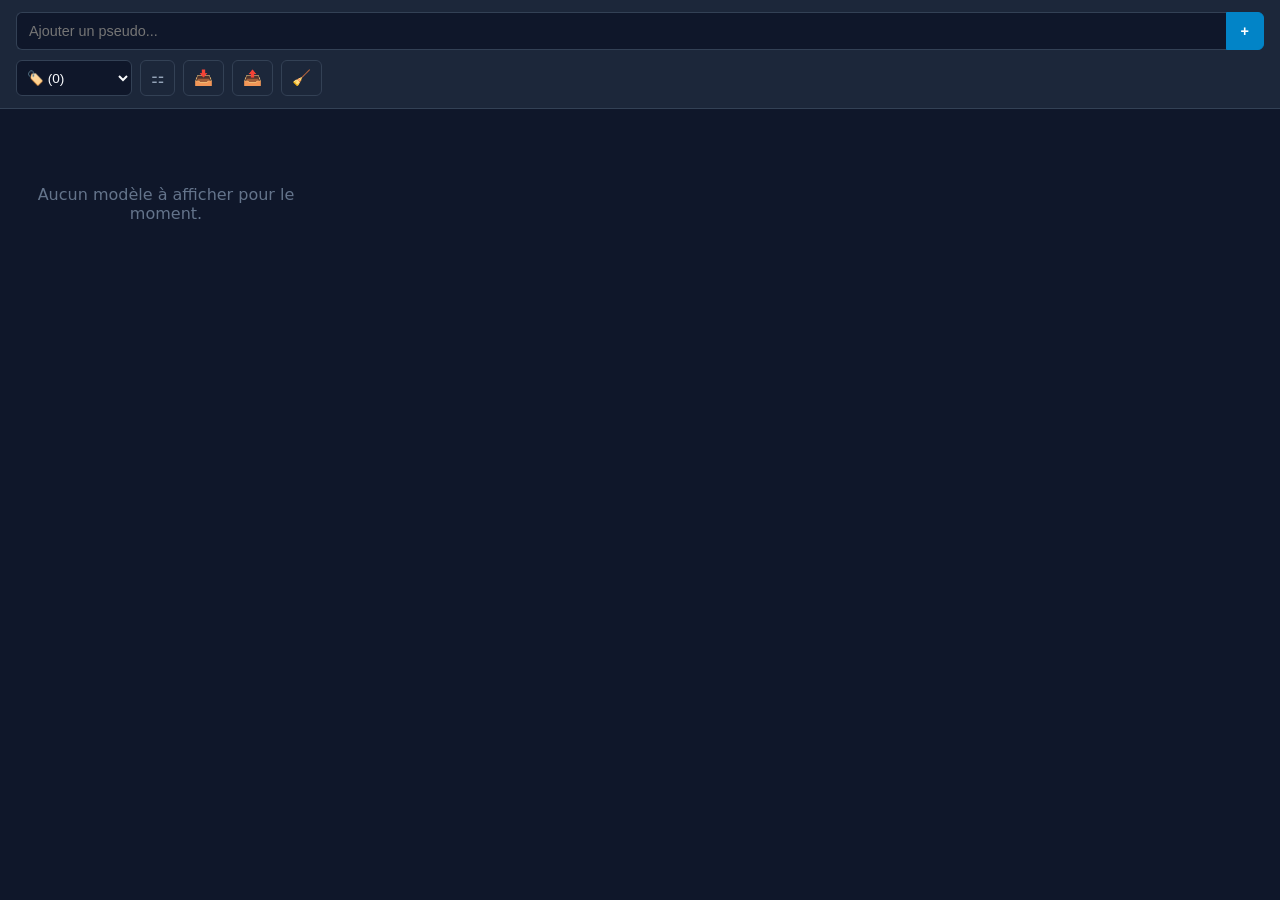
==== index.html @ 3dce3ebb "Update index.html" ====
<!DOCTYPE html>
<html lang="fr">
<head>
  <meta charset="UTF-8">
  <meta name="viewport" content="width=device-width, initial-scale=1.0">
  <title>Directs Live - Dashboard</title>
  <style>
    :root {
      --bg: #0f172a;
      --card-bg: #1e293b;
      --accent: #38bdf8;
      --text: #f8fafc;
      --danger: #ef4444;
      --star: #fbbf24;
      --success: #22c55e;
    }
    * { box-sizing: border-box; margin: 0; padding: 0; }
    body {
      font-family: system-ui, -apple-system, sans-serif;
      background: var(--bg);
      color: var(--text);
      min-height: 100vh;
      display: flex;
      flex-direction: column;
      overflow-x: hidden;
    }
    
    header {
      position: sticky;
      top: 0;
      z-index: 100;
      padding: 12px 16px;
      background: rgba(30, 41, 59, 0.95);
      backdrop-filter: blur(8px);
      -webkit-backdrop-filter: blur(8px);
      border-bottom: 1px solid #334155;
      display: flex;
      flex-direction: column;
      gap: 10px;
    }

    .header-top-row {
      display: flex;
      align-items: center;
      gap: 8px;
      width: 100%;
    }

    .select-tag {
      background: #0f172a;
      border: 1px solid #334155;
      color: var(--text);
      padding: 8px 6px;
      border-radius: 6px;
      font-size: 0.85rem;
      cursor: pointer;
      outline: none;
      width: auto;
      flex-shrink: 0;
      height: 36px;
    }
    .select-tag:hover, .select-tag:focus { border-color: var(--accent); }

    .input-form {
      display: flex;
      align-items: center;
      gap: 0;
      width: 100%;
      position: relative;
    }

    .custom-input {
      padding: 8px 32px 8px 12px;
      border-radius: 6px 0 0 6px;
      border: 1px solid #334155;
      border-right: none;
      background: #0f172a;
      color: var(--text);
      font-size: 0.9rem;
      outline: none;
      width: 100%;
      height: 38px;
      transition: border-color 0.2s ease;
    }
    .custom-input:focus { border-color: var(--accent); }

    .clear-search-btn {
      position: absolute;
      right: 50px;
      background: transparent;
      border: none;
      color: #64748b;
      font-size: 1.1rem;
      cursor: pointer;
      display: none;
      padding: 0 6px;
      line-height: 1;
    }
    .clear-search-btn:hover { color: var(--text); }
    .clear-search-btn.show { display: block; }

    .btn-add {
      background: #0284c7;
      color: #fff;
      border: 1px solid #0284c7;
      border-radius: 0 6px 6px 0;
      font-weight: 600;
      padding: 8px 14px;
      font-size: 0.9rem;
      cursor: pointer;
      white-space: nowrap;
      height: 38px;
    }
    .btn-add:hover { background: #0369a1; border-color: #0369a1; }

    .header-bottom-row {
      display: flex;
      align-items: center;
      gap: 8px;
      flex-wrap: wrap;
      width: 100%;
    }

    .btn-action {
      background: transparent;
      border: 1px solid #334155;
      color: #94a3b8;
      padding: 6px 10px;
      border-radius: 6px;
      font-size: 0.95rem;
      cursor: pointer;
      display: inline-flex;
      align-items: center;
      justify-content: center;
      gap: 4px;
      transition: all 0.2s ease;
      user-select: none;
      white-space: nowrap;
      flex-shrink: 0;
      height: 36px;
    }
    .btn-action:hover { color: var(--text); background: #334155; }
    .btn-reset:hover { color: var(--danger); border-color: var(--danger); background: rgba(239, 68, 68, 0.1); }
    .btn-layout.active { background: rgba(56, 189, 248, 0.15); border-color: var(--accent); color: var(--accent); }

    /* PLEIN ÉCRAN INTÉGRAL ET CENTRÉ (SANS BANDES) */
    .player-container:fullscreen {
      width: 100vw !important;
      height: 100vh !important;
      max-width: none !important;
      max-height: none !important;
      background: #000;
      display: flex;
      align-items: center;
      justify-content: center;
      margin: 0 !important;
      padding: 0 !important;
      overflow: hidden !important;
    }
    .player-container:fullscreen iframe {
      width: 100vw !important;
      height: 100vh !important;
      max-width: none !important;
      max-height: none !important;
      object-fit: cover !important;
      object-position: center !important;
      position: absolute !important;
      top: 0 !important;
      left: 0 !important;
      transform: none !important;
      border: 0 !important;
    }
    .player-container:-webkit-full-screen {
      width: 100vw !important;
      height: 100vh !important;
      max-width: none !important;
      max-height: none !important;
      background: #000;
      display: flex;
      align-items: center;
      justify-content: center;
      margin: 0 !important;
      padding: 0 !important;
      overflow: hidden !important;
    }
    .player-container:-webkit-full-screen iframe {
      width: 100vw !important;
      height: 100vh !important;
      max-width: none !important;
      max-height: none !important;
      object-fit: cover !important;
      object-position: center !important;
      position: absolute !important;
      top: 0 !important;
      left: 0 !important;
      transform: none !important;
      border: 0 !important;
    }

    /* Grille principale */
    .grid-container {
      display: grid;
      grid-template-columns: repeat(auto-fill, minmax(280px, 1fr));
      gap: 16px;
      padding: 16px;
      flex: 1;
      align-content: start;
    }
    
    .grid-container.miniature-mode { 
      grid-template-columns: repeat(auto-fill, minmax(140px, 1fr)); 
      gap: 8px; 
      padding: 8px; 
    }
    .grid-container.miniature-mode .model-header { padding: 6px 8px; }
    .grid-container.miniature-mode .model-name { font-size: 0.8rem; }
    .grid-container.miniature-mode .tags-container { display: none; }
    
    .grid-container.miniature-mode .player-container { 
      aspect-ratio: 1 / 1; 
      width: 100%;
      position: relative;
      background: #000;
      overflow: hidden;
      display: flex;
      align-items: center;
      justify-content: center;
    }
    .grid-container.miniature-mode .player-container iframe {
      position: absolute;
      width: 100%;
      height: 100%;
      top: 0;
      left: 0;
      object-fit: cover;
      object-position: center;
      border: 0;
    }

    /* VUE LISTE COMPACTE */
    .grid-container.list-mode {
      display: flex;
      flex-direction: column;
      gap: 8px;
      max-width: 800px;
      margin: 0 auto;
      width: 100%;
    }
    .grid-container.list-mode .model-card {
      flex-direction: column;
      background: var(--card-bg);
      border-radius: 6px;
    }
    .grid-container.list-mode .model-header {
      background: transparent;
      border: none;
      padding: 10px 12px;
      cursor: pointer;
    }
    .grid-container.list-mode .model-header:hover {
      background: rgba(56, 189, 248, 0.05);
    }
    .grid-container.list-mode .player-container {
      display: none;
    }
    .grid-container.list-mode .model-card.expanded .player-container {
      display: block;
      border-top: 1px solid #334155;
    }

    .empty-message { text-align: center; padding: 60px 20px; color: #64748b; font-size: 1rem; width: 100%; }

    .model-card {
      background: var(--card-bg);
      border-radius: 10px;
      overflow: hidden;
      border: 1px solid #334155;
      display: flex;
      flex-direction: column;
      flex-shrink: 0;
      width: 100%;
    }

    .model-header {
      padding: 8px 12px;
      display: flex;
      flex-direction: column;
      gap: 6px;
      background: #0f172a;
      border-bottom: 1px solid #334155;
    }

    .model-header-top {
      display: flex;
      justify-content: space-between;
      align-items: center;
      width: 100%;
    }

    .model-title-area { display: flex; align-items: center; gap: 8px; overflow: hidden; flex: 1; }
    .model-name { font-weight: 600; font-size: 0.9rem; white-space: nowrap; }
    
    /* SECONDE LIGNE POUR LES TAGS */
    .tags-container { 
      display: flex; 
      gap: 4px; 
      flex-wrap: wrap; 
      align-items: center; 
      width: 100%;
    }
    .tags-container:empty { display: none; }

    .tag-badge {
      font-size: 0.7rem; background: #334155; color: var(--accent); padding: 2px 6px; border-radius: 4px; cursor: pointer; display: inline-flex; align-items: center; gap: 4px;
    }
    .tag-badge:hover { background: rgba(239, 68, 68, 0.2); color: var(--danger); }

    .header-actions { display: flex; align-items: center; gap: 6px; flex-shrink: 0; }
    .btn-icon-subtle { background: transparent; border: none; color: #64748b; font-size: 1rem; cursor: pointer; padding: 2px 4px; }
    .btn-icon-subtle:hover { color: var(--text); }
    .btn-fav { background: transparent; border: none; color: #64748b; font-size: 1.1rem; cursor: pointer; }
    .btn-fav:hover, .btn-fav.is-favorite { color: var(--star); }
    .btn-delete { background: transparent; border: none; color: #64748b; font-size: 1.2rem; cursor: pointer; padding: 2px 4px; }
    .btn-delete:hover { color: var(--danger); }

    .player-container { 
      width: 100%; 
      aspect-ratio: 16 / 9; 
      background: #000; 
      position: relative; 
      overflow: hidden; 
      display: block; 
      flex-shrink: 0;
    }
    .player-container iframe { 
      position: absolute; 
      top: 0; 
      left: 0; 
      width: 100%; 
      height: 100%; 
      object-fit: cover !important;
      object-position: center !important;
      border: 0; 
      display: block; 
    }

    /* Modal générique & Modals */
    .modal-overlay {
      display: none; position: fixed; top: 0; left: 0; width: 100vw; height: 100vh; background: rgba(15, 23, 42, 0.85); backdrop-filter: blur(4px); z-index: 3000; justify-content: center; align-items: center;
    }
    .modal-overlay.show { display: flex; }
    .modal-card { background: #1e293b; border: 1px solid #334155; border-radius: 10px; width: 90%; max-width: 520px; padding: 16px; display: flex; flex-direction: column; gap: 12px; }
    .modal-title { font-size: 1rem; font-weight: 600; color: var(--text); }
    .modal-input { padding: 8px 12px; border-radius: 6px; border: 1px solid #334155; background: #0f172a; color: var(--text); font-size: 0.85rem; outline: none; width: 100%; }
    
    .existing-tags-suggestions {
      display: flex; flex-wrap: wrap; gap: 6px; max-height: 120px; overflow-y: auto; padding: 4px 0;
    }
    .suggestion-tag-btn {
      background: #334155; color: var(--accent); border: 1px solid #475569; padding: 4px 8px; border-radius: 4px; font-size: 0.75rem; cursor: pointer;
    }
    .suggestion-tag-btn:hover { background: #0284c7; color: #fff; border-color: #0284c7; }
    .modal-actions { display: flex; justify-content: flex-end; gap: 8px; }

    /* Galerie photo et vidéo */
    .gallery-grid {
      display: grid;
      grid-template-columns: repeat(auto-fill, minmax(130px, 1fr));
      gap: 8px;
      max-height: 300px;
      overflow-y: auto;
      padding: 4px;
      background: #0f172a;
      border: 1px solid #334155;
      border-radius: 6px;
    }
    .gallery-item {
      position: relative;
      aspect-ratio: 1;
      border-radius: 4px;
      overflow: hidden;
      background: #000;
    }
    .gallery-item img, .gallery-item video {
      width: 100%;
      height: 100%;
      object-fit: cover;
    }
    .gallery-item-delete {
      position: absolute;
      top: 2px;
      right: 2px;
      background: rgba(239, 68, 68, 0.8);
      color: #fff;
      border: none;
      border-radius: 50%;
      width: 22px;
      height: 22px;
      font-size: 0.85rem;
      cursor: pointer;
      display: flex;
      align-items: center;
      justify-content: center;
      z-index: 10;
    }
    .gallery-item-delete:hover { background: var(--danger); }
  </style>
</head>
<body>
  <header>
    <div class="header-top-row">
      <form id="addModelForm" class="input-form">
        <input type="text" id="newModelInput" class="custom-input" placeholder="Ajouter un pseudo..." autocomplete="off" autocapitalize="none" spellcheck="false">
        <button type="button" id="clearSearchBtn" class="clear-search-btn" title="Effacer la recherche">&times;</button>
        <button type="submit" class="btn-add" title="Ajouter ce modèle">+</button>
      </form>
    </div>

    <div class="header-bottom-row">
      <select id="tagFilterSelect" class="select-tag" title="Filtrer par étiquette ou favoris">
        <option value="">🏷️ (Tous)</option>
      </select>

      <button id="layoutToggleBtn" class="btn-action btn-layout" title="Changer le mode d'affichage">⚏</button>
      <button id="exportBtn" class="btn-action" title="Exporter la configuration (JSON)">📥</button>
      <button id="importBtn" class="btn-action" title="Importer une configuration (JSON)">📤</button>
      <input type="file" id="importFileInput" accept=".json" style="display: none;">
      
      <button id="resetBtn" class="btn-action btn-reset" title="Tout supprimer">🧹</button>
    </div>
  </header>

  <!-- Modal Tags -->
  <div id="tagModal" class="modal-overlay">
    <div class="modal-card">
      <div class="modal-title" id="tagModalTitle">Ajouter une étiquette</div>
      <input type="text" id="modalTagInput" class="modal-input" placeholder="Ou saisir un nouveau tag...">
      <div id="existingTagsSuggestions" class="existing-tags-suggestions"></div>
      <div class="modal-actions">
        <button class="btn-action" id="cancelTagBtn">Annuler</button>
        <button class="btn-action" style="background: #0284c7; color: #fff; border-color: #0284c7;" id="saveTagBtn">Valider</button>
      </div>
    </div>
  </div>

  <!-- Modal Galerie Photo & Vidéo -->
  <div id="galleryModal" class="modal-overlay">
    <div class="modal-card">
      <div class="modal-title" id="galleryModalTitle">Galerie médias</div>
      <div id="galleryGrid" class="gallery-grid"></div>
      <div style="display: flex; gap: 6px;">
        <input type="file" id="modalMediaFileInput" accept="image/*,video/*" multiple style="display: none;">
        <button class="btn-action" style="background: #0284c7; color: #fff; border-color: #0284c7; width: 100%;" onclick="document.getElementById('modalMediaFileInput').click()">📁 Importer des images ou vidéos locales</button>
      </div>
      <div class="modal-actions">
        <button class="btn-action" onclick="closeGalleryModal()">Fermer</button>
      </div>
    </div>
  </div>

  <main class="grid-container" id="grid"></main>

  <script>
    let models = JSON.parse(localStorage.getItem('cb_dashboard_models')) || [];
    let favorites = JSON.parse(localStorage.getItem('cb_dashboard_favs')) || [];
    let tags = JSON.parse(localStorage.getItem('cb_dashboard_tags')) || {};
    let photos = JSON.parse(localStorage.getItem('cb_dashboard_photos')) || {};
    
    let currentLayout = parseInt(localStorage.getItem('cb_dashboard_layout_mode')) || 0; 
    let selectedTagFilter = '';
    let searchQuery = '';
    let targetTagUser = null;
    let targetGalleryUser = null;

    const grid = document.getElementById('grid');
    const addModelForm = document.getElementById('addModelForm');
    const newModelInput = document.getElementById('newModelInput');
    const clearSearchBtn = document.getElementById('clearSearchBtn');
    const resetBtn = document.getElementById('resetBtn');
    const layoutToggleBtn = document.getElementById('layoutToggleBtn');
    const exportBtn = document.getElementById('exportBtn');
    const importBtn = document.getElementById('importBtn');
    const importFileInput = document.getElementById('importFileInput');

    const tagFilterSelect = document.getElementById('tagFilterSelect');

    const tagModal = document.getElementById('tagModal');
    const modalTagInput = document.getElementById('modalTagInput');
    const tagModalTitle = document.getElementById('tagModalTitle');
    const existingTagsSuggestions = document.getElementById('existingTagsSuggestions');
    const saveTagBtn = document.getElementById('saveTagBtn');
    const cancelTagBtn = document.getElementById('cancelTagBtn');

    const galleryModal = document.getElementById('galleryModal');
    const galleryModalTitle = document.getElementById('galleryModalTitle');
    const galleryGrid = document.getElementById('galleryGrid');
    const modalMediaFileInput = document.getElementById('modalMediaFileInput');

    function getEmbedUrl(username) {
      return `https://chaturbate.com/embed/${encodeURIComponent(username)}/?embed_video_only=1&mute=1&scrolling=no`;
    }

    function saveToLocalStorage() {
      localStorage.setItem('cb_dashboard_models', JSON.stringify(models));
      localStorage.setItem('cb_dashboard_favs', JSON.stringify(favorites));
      localStorage.setItem('cb_dashboard_tags', JSON.stringify(tags));
      localStorage.setItem('cb_dashboard_photos', JSON.stringify(photos));
    }

    exportBtn.addEventListener('click', () => {
      const data = { models, favorites, tags, photos, layoutMode: currentLayout };
      const dataStr = "data:text/json;charset=utf-8," + encodeURIComponent(JSON.stringify(data, null, 2));
      const downloadAnchor = document.createElement('a');
      downloadAnchor.setAttribute("href", dataStr);
      downloadAnchor.setAttribute("download", `directs_live_backup_${new Date().toISOString().slice(0, 10)}.json`);
      document.body.appendChild(downloadAnchor);
      downloadAnchor.click();
      downloadAnchor.remove();
    });

    importBtn.addEventListener('click', () => importFileInput.click());

    importFileInput.addEventListener('change', (event) => {
      const file = event.target.files[0];
      if (!file) return;

      const reader = new FileReader();
      reader.onload = function(e) {
        try {
          const importedData = JSON.parse(e.target.result);
          if (importedData && Array.isArray(importedData.models)) {
            models = importedData.models;
            favorites = Array.isArray(importedData.favorites) ? importedData.favorites : [];
            tags = (importedData.tags && typeof importedData.tags === 'object') ? importedData.tags : {};
            photos = (importedData.photos && typeof importedData.photos === 'object') ? importedData.photos : {};
            if (typeof importedData.layoutMode === 'number') currentLayout = importedData.layoutMode;
            saveToLocalStorage();
            applyLayout();
            alert('Importation réussie avec succès !');
          } else {
            alert('Format de fichier JSON invalide.');
          }
        } catch (err) {
          alert('Erreur lors de la lecture du fichier JSON : ' + err.message);
        }
        importFileInput.value = '';
      };
      reader.readAsText(file);
    });

    function applyLayout() {
      grid.classList.remove('miniature-mode', 'list-mode');
      layoutToggleBtn.classList.remove('active');

      if (currentLayout === 1) {
        grid.classList.add('miniature-mode');
        layoutToggleBtn.classList.add('active');
        layoutToggleBtn.textContent = '☩';
        layoutToggleBtn.title = 'Mode Miniature 1/1 (Actif)';
      } else if (currentLayout === 2) {
        grid.classList.add('list-mode');
        layoutToggleBtn.classList.add('active');
        layoutToggleBtn.textContent = '☰';
        layoutToggleBtn.title = 'Mode Liste Compacte (Actif)';
      } else {
        layoutToggleBtn.textContent = '⚏';
        layoutToggleBtn.title = 'Mode Standard 16/9 (Actif)';
      }
      localStorage.setItem('cb_dashboard_layout_mode', currentLayout);
      renderGrid();
    }

    const streamObserver = new IntersectionObserver((entries) => {
      entries.forEach(entry => {
        const container = entry.target;
        const iframe = container.querySelector('iframe');
        if (!iframe) return;
        const targetSrc = iframe.dataset.src;
        if (entry.isIntersecting) {
          if (iframe.src !== targetSrc) iframe.src = targetSrc;
        } else {
          if (iframe.src && iframe.src !== 'about:blank') iframe.src = 'about:blank';
        }
      });
    }, { root: null, rootMargin: '100px', threshold: 0.05 });

    function cleanUnusedData() {
      let changed = false;
      const modelKeys = models.map(m => m.toLowerCase());
      Object.keys(tags).forEach(modelKey => {
        if (!modelKeys.includes(modelKey)) { delete tags[modelKey]; changed = true; }
      });
      Object.keys(photos).forEach(modelKey => {
        if (!modelKeys.includes(modelKey)) { delete photos[modelKey]; changed = true; }
      });
      favorites = favorites.filter(f => modelKeys.includes(f));
      
      const allTags = getAllExistingTags();
      if (selectedTagFilter && selectedTagFilter !== '__FAV_FILTER__' && !allTags.includes(selectedTagFilter)) {
        selectedTagFilter = '';
      }
      if (changed) saveToLocalStorage();
    }

    function getAllExistingTags() {
      const set = new Set();
      Object.values(tags).forEach(list => list.forEach(t => set.add(t)));
      return Array.from(set).sort((a, b) => a.localeCompare(b, 'fr', { sensitivity: 'base' }));
    }

    function addModelToState(username) {
      const lower = username.toLowerCase();
      if (!models.map(m => m.toLowerCase()).includes(lower)) {
        models.push(username);
      }
      searchQuery = '';
      newModelInput.value = '';
      clearSearchBtn.classList.remove('show');
      saveToLocalStorage();
      renderGrid();
    }

    window.toggleFavorite = function(username) {
      const lower = username.toLowerCase();
      if (favorites.includes(lower)) {
        favorites = favorites.filter(f => f !== lower);
      } else {
        favorites.push(lower);
      }
      saveToLocalStorage();
      renderGrid();
    }

    window.toggleFullscreen = function(elementId) {
      const elem = document.getElementById(elementId);
      if (!elem) return;
      if (!document.fullscreenElement) {
        elem.requestFullscreen().catch(err => alert(`Erreur plein écran: ${err.message}`));
      } else {
        document.exitFullscreen();
      }
    };

    // --- Modal Galerie Photo & Vidéo ---
    window.openGalleryModal = function(username) {
      targetGalleryUser = username;
      galleryModalTitle.textContent = `Galerie médias - ${username}`;
      modalMediaFileInput.value = '';
      renderGalleryGrid();
      galleryModal.classList.add('show');
    };

    window.closeGalleryModal = function() {
      galleryModal.classList.remove('show');
      targetGalleryUser = null;
    };

    function renderGalleryGrid() {
      if (!targetGalleryUser) return;
      const lower = targetGalleryUser.toLowerCase();
      const userMedias = photos[lower] || [];
      galleryGrid.innerHTML = '';

      if (userMedias.length === 0) {
        galleryGrid.innerHTML = '<div class="empty-message" style="grid-column: 1 / -1; padding: 20px;">Aucun média dans la galerie</div>';
        return;
      }

      userMedias.forEach((media, index) => {
        const item = document.createElement('div');
        item.className = 'gallery-item';
        
        const isVideo = typeof media === 'object' ? media.type === 'video' : media.startsWith('data:video/');

        if (isVideo) {
          const videoUrl = typeof media === 'object' ? media.url : media;
          item.innerHTML = `
            <video src="${videoUrl}" controls playsinline></video>
            <button class="gallery-item-delete" title="Supprimer" onclick="removePhoto('${targetGalleryUser}', ${index})">&times;</button>
          `;
        } else {
          const imgUrl = typeof media === 'object' ? media.url : media;
          item.innerHTML = `
            <img src="${imgUrl}" alt="Média ${index + 1}">
            <button class="gallery-item-delete" title="Supprimer" onclick="removePhoto('${targetGalleryUser}', ${index})">&times;</button>
          `;
        }
        galleryGrid.appendChild(item);
      });
    }

    modalMediaFileInput.addEventListener('change', (e) => {
      if (!targetGalleryUser) return;
      const files = e.target.files;
      if (!files || files.length === 0) return;

      const lower = targetGalleryUser.toLowerCase();
      if (!photos[lower]) photos[lower] = [];

      let processedCount = 0;
      Array.from(files).forEach(file => {
        const reader = new FileReader();
        const isVideoFile = file.type.startsWith('video/');
        reader.onload = function(uploadEvent) {
          photos[lower].push({
            type: isVideoFile ? 'video' : 'image',
            url: uploadEvent.target.result
          });
          processedCount++;
          if (processedCount === files.length) {
            saveToLocalStorage();
            renderGalleryGrid();
            modalMediaFileInput.value = '';
          }
        };
        reader.readAsDataURL(file);
      });
    });

    window.removePhoto = function(username, index) {
      const lower = username.toLowerCase();
      if (photos[lower]) {
        photos[lower].splice(index, 1);
        if (photos[lower].length === 0) delete photos[lower];
        saveToLocalStorage();
        renderGalleryGrid();
      }
    };

    window.openTagModal = function(username) {
      targetTagUser = username;
      tagModalTitle.textContent = `Ajouter un tag pour ${username}`;
      modalTagInput.value = '';
      existingTagsSuggestions.innerHTML = '';
      const allTags = getAllExistingTags();
      
      if (allTags.length === 0) {
        existingTagsSuggestions.innerHTML = '<span style="font-size: 0.8rem; color: #64748b;">Aucun tag existant.</span>';
      } else {
        allTags.forEach(t => {
          const btn = document.createElement('button');
          btn.type = 'button';
          btn.className = 'suggestion-tag-btn';
          btn.textContent = t;
          btn.onclick = () => applyTagToTarget(t);
          existingTagsSuggestions.appendChild(btn);
        });
      }
      tagModal.classList.add('show');
      setTimeout(() => modalTagInput.focus(), 50);
    };

    function closeTagModal() {
      tagModal.classList.remove('show');
      targetTagUser = null;
    }

    function applyTagToTarget(tagName) {
      if (!targetTagUser) return;
      const val = tagName.trim();
      if (val) {
        const lower = targetTagUser.toLowerCase();
        const current = tags[lower] || [];
        if (!current.includes(val)) {
          tags[lower] = [...current, val];
          saveToLocalStorage();
          renderGrid();
        }
      }
      closeTagModal();
    }

    saveTagBtn.addEventListener('click', () => {
      const val = modalTagInput.value.trim();
      if (val) applyTagToTarget(val);
      else closeTagModal();
    });
    cancelTagBtn.addEventListener('click', closeTagModal);

    window.removeTag = function(username, tagToRemove) {
      const lower = username.toLowerCase();
      if (tags[lower]) {
        tags[lower] = tags[lower].filter(t => t !== tagToRemove);
        if (tags[lower].length === 0) delete tags[lower];
        cleanUnusedData();
        saveToLocalStorage();
        renderGrid();
      }
    };

    function updateTagFilterOptions() {
      const existingTags = getAllExistingTags();
      const favCount = models.filter(m => favorites.includes(m.toLowerCase())).length;

      tagFilterSelect.innerHTML = `<option value="">🏷️ (${models.length})</option>`;
      
      const favOpt = document.createElement('option');
      favOpt.value = '__FAV_FILTER__';
      favOpt.textContent = `★ Favoris (${favCount})`;
      if (selectedTagFilter === '__FAV_FILTER__') favOpt.selected = true;
      tagFilterSelect.appendChild(favOpt);

      existingTags.forEach(t => {
        const count = models.filter(m => (tags[m.toLowerCase()] || []).includes(t)).length;
        const opt = document.createElement('option');
        opt.value = t;
        opt.textContent = `🏷️ ${t} (${count})`;
        if (t === selectedTagFilter) opt.selected = true;
        tagFilterSelect.appendChild(opt);
      });
    }

    function createCard(username) {
      const lower = username.toLowerCase();
      const isFav = favorites.includes(lower);
      const modelTags = (tags[lower] || []).sort((a, b) => a.localeCompare(b, 'fr', { sensitivity: 'base' }));

      const card = document.createElement('div');
      card.className = `model-card`;
      card.id = `card-${username}`;
      card.dataset.username = username;

      const tagsHtml = modelTags.map(t => 
        `<span class="tag-badge" onclick="event.stopPropagation(); removeTag('${username}', '${t}')">${t} &times;</span>`
      ).join('');

      const embedUrl = getEmbedUrl(username);

      card.innerHTML = `
        <div class="model-header" id="header-${username}">
          <div class="model-header-top">
            <div class="model-title-area">
              <span class="model-name">${username}</span>
            </div>
            <div class="header-actions">
              <button class="btn-icon-subtle" title="Galerie médias" onclick="event.stopPropagation(); window.openGalleryModal('${username}')">🖼️</button>
              <button class="btn-icon-subtle" title="Plein écran vidéo" onclick="event.stopPropagation(); toggleFullscreen('player-${username}')">🖥</button>
              <button class="btn-icon-subtle" title="Ajouter un tag" onclick="event.stopPropagation(); openTagModal('${username}')">🏷</button>
              <button class="btn-fav ${isFav ? 'is-favorite' : ''}" title="Favori" onclick="event.stopPropagation(); toggleFavorite('${username}')">&#9733;</button>
              <button class="btn-delete" title="Supprimer" onclick="event.stopPropagation(); removeModel('${username}')">&times;</button>
            </div>
          </div>
          <div class="tags-container">${tagsHtml}</div>
        </div>
        <div class="player-container" id="player-${username}">
          <iframe data-src="${embedUrl}" sandbox="allow-scripts allow-same-origin allow-presentation allow-forms" scrolling="no" allow="accelerometer; autoplay; clipboard-write; encrypted-media; gyroscope; picture-in-picture; fullscreen" allowfullscreen></iframe>
        </div>
      `;

      const headerElem = card.querySelector(`#header-${username}`);
      const playerContainerElem = card.querySelector('.player-container');

      headerElem.addEventListener('click', () => {
        if (currentLayout === 2) {
          const isExpanded = card.classList.toggle('expanded');
          if (isExpanded) {
            const iframe = playerContainerElem.querySelector('iframe');
            if (iframe && iframe.src !== iframe.dataset.src) {
              iframe.src = iframe.dataset.src;
            }
          }
        }
      });

      if (currentLayout !== 2) {
        streamObserver.observe(playerContainerElem);
      }
      return card;
    }

    function renderGrid() {
      streamObserver.disconnect();
      cleanUnusedData();
      grid.innerHTML = '';
      updateTagFilterOptions();
      
      let displayModels = [...models];
      if (searchQuery) {
        displayModels = displayModels.filter(m => m.toLowerCase().includes(searchQuery.toLowerCase()));
      }
      if (selectedTagFilter === '__FAV_FILTER__') {
        displayModels = displayModels.filter(m => favorites.includes(m.toLowerCase()));
      } else if (selectedTagFilter) {
        displayModels = displayModels.filter(m => (tags[m.toLowerCase()] || []).includes(selectedTagFilter));
      }
      displayModels.sort((a, b) => a.localeCompare(b, 'fr', { sensitivity: 'base' }));

      if (displayModels.length === 0) {
        grid.innerHTML = `<div class="empty-message">Aucun modèle à afficher pour le moment.</div>`;
        return;
      }
      displayModels.forEach(username => {
        grid.appendChild(createCard(username));
      });
    }

    newModelInput.addEventListener('input', (e) => {
      searchQuery = e.target.value.trim();
      clearSearchBtn.classList.toggle('show', searchQuery.length > 0);
      renderGrid();
    });

    clearSearchBtn.addEventListener('click', () => {
      newModelInput.value = '';
      searchQuery = '';
      clearSearchBtn.classList.remove('show');
      renderGrid();
      newModelInput.focus();
    });

    layoutToggleBtn.addEventListener('click', () => {
      currentLayout = (currentLayout + 1) % 3;
      applyLayout();
    });

    tagFilterSelect.addEventListener('change', (e) => {
      selectedTagFilter = e.target.value;
      renderGrid();
    });

    addModelForm.addEventListener('submit', (e) => {
      e.preventDefault();
      const username = newModelInput.value.trim();
      if (username) addModelToState(username);
    });

    window.removeModel = function(username) {
      const lower = username.toLowerCase();
      models = models.filter(m => m.toLowerCase() !== lower);
      favorites = favorites.filter(f => f !== lower);
      delete tags[lower];
      delete photos[lower];
      cleanUnusedData();
      saveToLocalStorage();
      renderGrid();
    }

    resetBtn.addEventListener('click', () => {
      if (models.length === 0) { alert('Aucun modèle à supprimer.'); return; }
      if (confirm('Voulez-vous supprimer tous les modèles de la liste ?')) {
        models = [];
        favorites = [];
        tags = {};
        photos = {};
        cleanUnusedData();
        saveToLocalStorage();
        renderGrid();
      }
    });

    applyLayout();
  </script>
</body>
</html>
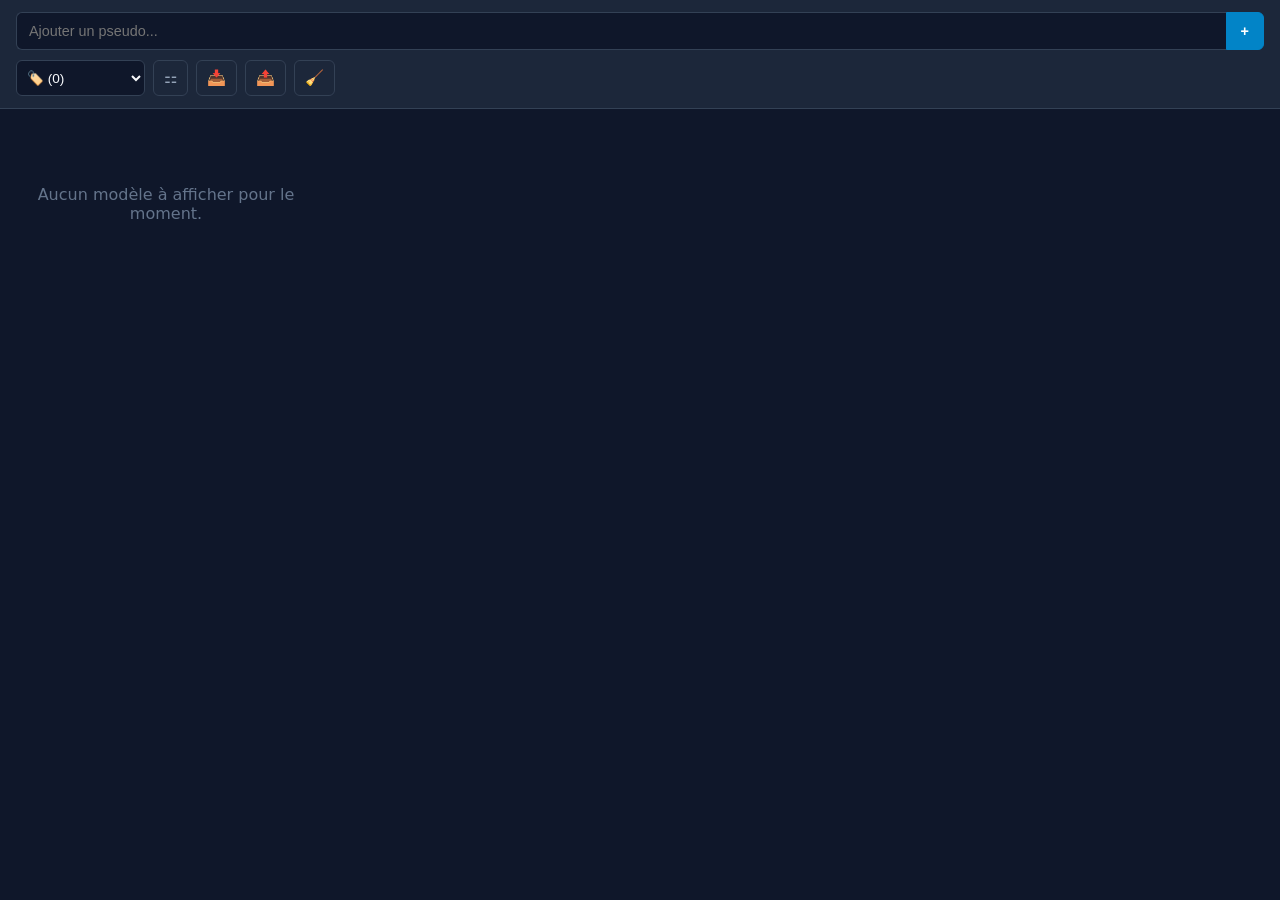
==== commit a00bab2e: "Update index.html" ====
--- a/index.html
+++ b/index.html
@@ -300,7 +300,6 @@
     .model-title-area { display: flex; align-items: center; gap: 8px; overflow: hidden; flex: 1; }
     .model-name { font-weight: 600; font-size: 0.9rem; white-space: nowrap; }
     
-    /* SECONDE LIGNE POUR LES TAGS */
     .tags-container { 
       display: flex; 
       gap: 4px; 
@@ -596,7 +595,7 @@
       favorites = favorites.filter(f => modelKeys.includes(f));
       
       const allTags = getAllExistingTags();
-      if (selectedTagFilter && selectedTagFilter !== '__FAV_FILTER__' && !allTags.includes(selectedTagFilter)) {
+      if (selectedTagFilter && selectedTagFilter !== '__FAV_FILTER__' && selectedTagFilter !== '__NO_TAG__' && !allTags.includes(selectedTagFilter)) {
         selectedTagFilter = '';
       }
       if (changed) saveToLocalStorage();
@@ -638,6 +637,31 @@
         elem.requestFullscreen().catch(err => alert(`Erreur plein écran: ${err.message}`));
       } else {
         document.exitFullscreen();
+      }
+    };
+
+    // --- Fonction Mode PiP (Picture-in-Picture) ---
+    window.togglePip = async function(username) {
+      const card = document.getElementById(`card-${username}`);
+      if (!card) return;
+      const iframe = card.querySelector('iframe');
+      if (!iframe) return;
+
+      try {
+        const videoElem = iframe.contentDocument ? iframe.contentDocument.querySelector('video') : null;
+        if (videoElem && document.pictureInPictureEnabled) {
+          if (document.pictureInPictureElement) {
+            await document.exitPictureInPicture();
+          } else {
+            await videoElem.requestPictureInPicture();
+          }
+        } else {
+          const embedUrl = getEmbedUrl(username);
+          window.open(embedUrl, `pip_${username}`, 'width=450,height=280,resizable=yes,scrollbars=no');
+        }
+      } catch (err) {
+        const embedUrl = getEmbedUrl(username);
+        window.open(embedUrl, `pip_${username}`, 'width=450,height=280,resizable=yes,scrollbars=no');
       }
     };
 
@@ -791,6 +815,7 @@
     function updateTagFilterOptions() {
       const existingTags = getAllExistingTags();
       const favCount = models.filter(m => favorites.includes(m.toLowerCase())).length;
+      const noTagCount = models.filter(m => (!tags[m.toLowerCase()] || tags[m.toLowerCase()].length === 0)).length;
 
       tagFilterSelect.innerHTML = `<option value="">🏷️ (${models.length})</option>`;
       
@@ -799,6 +824,12 @@
       favOpt.textContent = `★ Favoris (${favCount})`;
       if (selectedTagFilter === '__FAV_FILTER__') favOpt.selected = true;
       tagFilterSelect.appendChild(favOpt);
+
+      const noTagOpt = document.createElement('option');
+      noTagOpt.value = '__NO_TAG__';
+      noTagOpt.textContent = `🏷️ Sans tag (${noTagCount})`;
+      if (selectedTagFilter === '__NO_TAG__') noTagOpt.selected = true;
+      tagFilterSelect.appendChild(noTagOpt);
 
       existingTags.forEach(t => {
         const count = models.filter(m => (tags[m.toLowerCase()] || []).includes(t)).length;
@@ -833,6 +864,7 @@
               <span class="model-name">${username}</span>
             </div>
             <div class="header-actions">
+              <button class="btn-icon-subtle" title="Mode PiP (Picture-in-Picture)" onclick="event.stopPropagation(); window.togglePip('${username}')">📌</button>
               <button class="btn-icon-subtle" title="Galerie médias" onclick="event.stopPropagation(); window.openGalleryModal('${username}')">🖼️</button>
               <button class="btn-icon-subtle" title="Plein écran vidéo" onclick="event.stopPropagation(); toggleFullscreen('player-${username}')">🖥</button>
               <button class="btn-icon-subtle" title="Ajouter un tag" onclick="event.stopPropagation(); openTagModal('${username}')">🏷</button>
@@ -880,6 +912,8 @@
       }
       if (selectedTagFilter === '__FAV_FILTER__') {
         displayModels = displayModels.filter(m => favorites.includes(m.toLowerCase()));
+      } else if (selectedTagFilter === '__NO_TAG__') {
+        displayModels = displayModels.filter(m => (!tags[m.toLowerCase()] || tags[m.toLowerCase()].length === 0));
       } else if (selectedTagFilter) {
         displayModels = displayModels.filter(m => (tags[m.toLowerCase()] || []).includes(selectedTagFilter));
       }
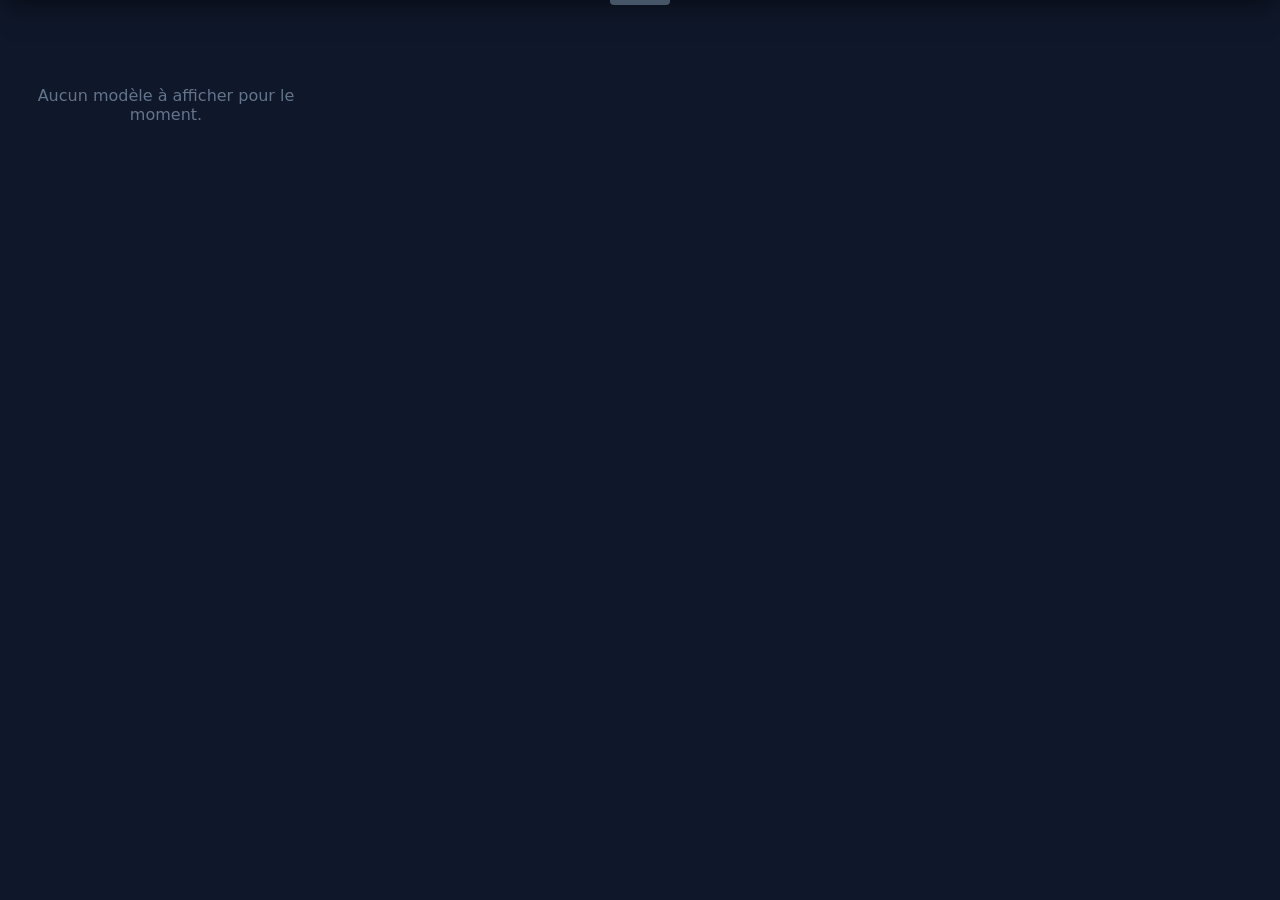
==== commit 09688dd3: "Update index.html" ====
--- a/index.html
+++ b/index.html
@@ -23,20 +23,62 @@
       display: flex;
       flex-direction: column;
       overflow-x: hidden;
+      padding-top: 10px; /* Petit espace pour laisser respirer la grille */
     }
     
+    /* VOLET DU HAUT MASQUÉ ET AFFICHÉ AU SURVOL */
     header {
-      position: sticky;
+      position: fixed;
       top: 0;
+      left: 0;
+      width: 100%;
       z-index: 100;
       padding: 12px 16px;
-      background: rgba(30, 41, 59, 0.95);
+      background: rgba(30, 41, 59, 0.98);
       backdrop-filter: blur(8px);
       -webkit-backdrop-filter: blur(8px);
       border-bottom: 1px solid #334155;
       display: flex;
       flex-direction: column;
       gap: 10px;
+      transform: translateY(-100%);
+      transition: transform 0.3s ease-in-out;
+      box-shadow: 0 10px 25px -5px rgba(0, 0, 0, 0.5);
+    }
+
+    /* Déclencheur au survol du haut de la page */
+    body::before {
+      content: '';
+      position: fixed;
+      top: 0;
+      left: 0;
+      width: 100%;
+      height: 15px;
+      z-index: 99;
+    }
+
+    body:hover header,
+    header:hover {
+      transform: translateY(0);
+    }
+
+    /* Petite languette visuelle discrète en haut de l'écran */
+    .header-trigger-pill {
+      position: fixed;
+      top: 0;
+      left: 50%;
+      transform: translateX(-50%);
+      width: 60px;
+      height: 5px;
+      background: #475569;
+      border-radius: 0 0 4px 4px;
+      z-index: 101;
+      pointer-events: none;
+      transition: opacity 0.2s ease;
+    }
+    body:hover .header-trigger-pill,
+    header:hover ~ .header-trigger-pill {
+      opacity: 0;
     }
 
     .header-top-row {
@@ -60,6 +102,10 @@
       height: 36px;
     }
     .select-tag:hover, .select-tag:focus { border-color: var(--accent); }
+    
+    .option-notag {
+      color: #94a3b8;
+    }
 
     .input-form {
       display: flex;
@@ -406,6 +452,8 @@
   </style>
 </head>
 <body>
+  <div class="header-trigger-pill" title="Survolez le haut pour afficher le menu"></div>
+
   <header>
     <div class="header-top-row">
       <form id="addModelForm" class="input-form">
@@ -640,31 +688,6 @@
       }
     };
 
-    // --- Fonction Mode PiP (Picture-in-Picture) ---
-    window.togglePip = async function(username) {
-      const card = document.getElementById(`card-${username}`);
-      if (!card) return;
-      const iframe = card.querySelector('iframe');
-      if (!iframe) return;
-
-      try {
-        const videoElem = iframe.contentDocument ? iframe.contentDocument.querySelector('video') : null;
-        if (videoElem && document.pictureInPictureEnabled) {
-          if (document.pictureInPictureElement) {
-            await document.exitPictureInPicture();
-          } else {
-            await videoElem.requestPictureInPicture();
-          }
-        } else {
-          const embedUrl = getEmbedUrl(username);
-          window.open(embedUrl, `pip_${username}`, 'width=450,height=280,resizable=yes,scrollbars=no');
-        }
-      } catch (err) {
-        const embedUrl = getEmbedUrl(username);
-        window.open(embedUrl, `pip_${username}`, 'width=450,height=280,resizable=yes,scrollbars=no');
-      }
-    };
-
     // --- Modal Galerie Photo & Vidéo ---
     window.openGalleryModal = function(username) {
       targetGalleryUser = username;
@@ -827,6 +850,7 @@
 
       const noTagOpt = document.createElement('option');
       noTagOpt.value = '__NO_TAG__';
+      noTagOpt.className = 'option-notag';
       noTagOpt.textContent = `🏷️ Sans tag (${noTagCount})`;
       if (selectedTagFilter === '__NO_TAG__') noTagOpt.selected = true;
       tagFilterSelect.appendChild(noTagOpt);
@@ -864,7 +888,6 @@
               <span class="model-name">${username}</span>
             </div>
             <div class="header-actions">
-              <button class="btn-icon-subtle" title="Mode PiP (Picture-in-Picture)" onclick="event.stopPropagation(); window.togglePip('${username}')">📌</button>
               <button class="btn-icon-subtle" title="Galerie médias" onclick="event.stopPropagation(); window.openGalleryModal('${username}')">🖼️</button>
               <button class="btn-icon-subtle" title="Plein écran vidéo" onclick="event.stopPropagation(); toggleFullscreen('player-${username}')">🖥</button>
               <button class="btn-icon-subtle" title="Ajouter un tag" onclick="event.stopPropagation(); openTagModal('${username}')">🏷</button>
